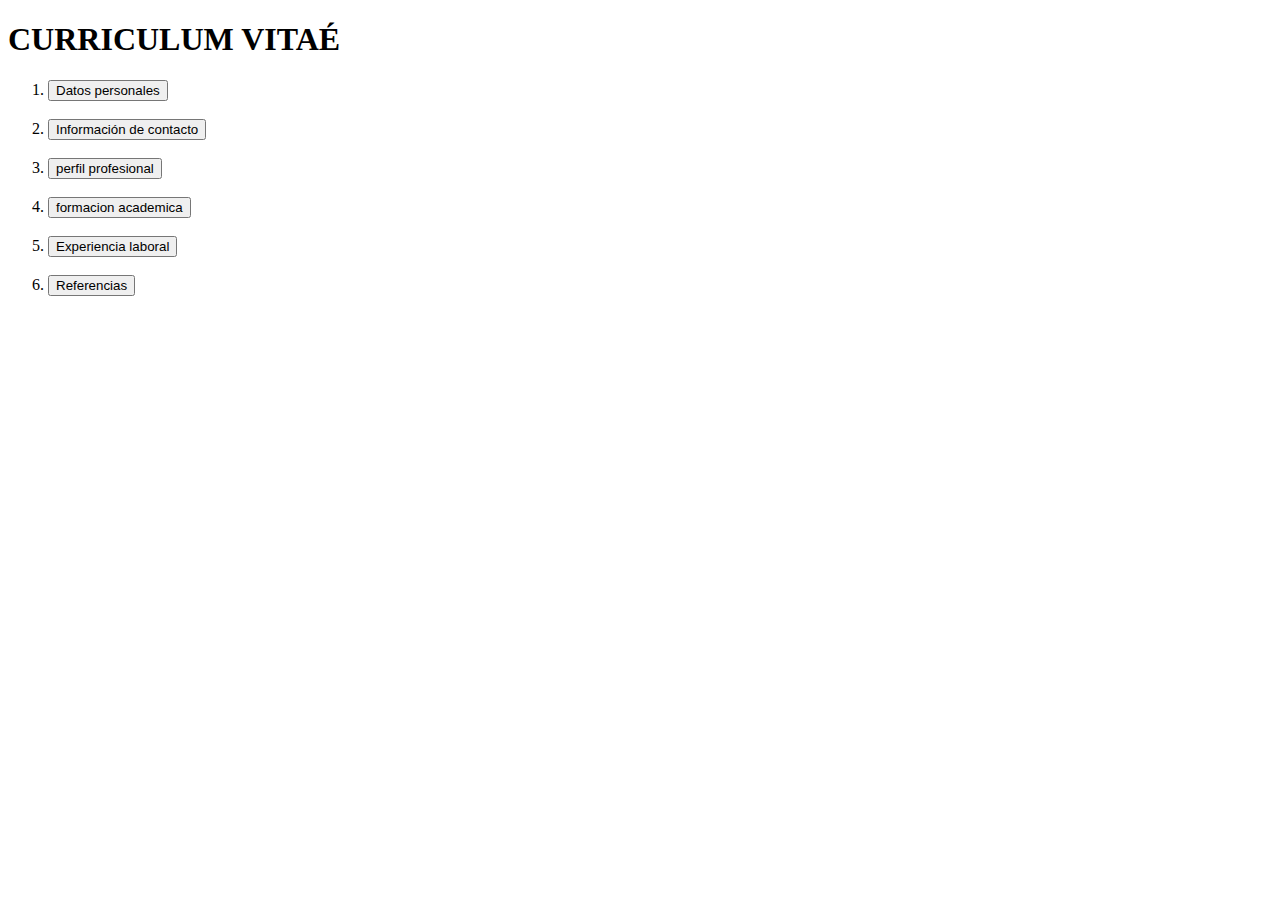
==== index.html @ f3f0a49a "Se crearon nuevas páginas" ====
<!DOCTYPE html>
<html lang="en">
<head>
    <meta charset="UTF-8">
    <meta name="viewport" content="width=device-width, initial-scale=1.0">
    <title>ACTIVIDAD PRACTICA</title>
    <link rel="stylesheet" href="css/style.css">
</head>
    <body>
        <h1>CURRICULUM VITAÉ</h1>
        <ol>
            <li><a href="Contenido/datos_personales.html" target="_blank"><button>Datos personales</button></a></li><br>    
            <li><a href="Contenido/informacion_de_contacto.html" target="_blank"><button>Información de contacto</button></a></li><br>
            <li><a href="Contenido/perfil_profesional.html" target="_blank"><button>perfil profesional</button></a></li><br>
            <li><a href="Contenido/formacion_academica.html" target="_blank"><button>formacion academica</button></a></li><br>
            <li><a href="Contenido/experiencia_laboral.html" target="_blank"><button>Experiencia laboral</button></a></li><br>
            <li><a href="Contenido/referencias.html" target="_blank"><button>Referencias</button></a></li>
        </ol>
    </body>
</html>
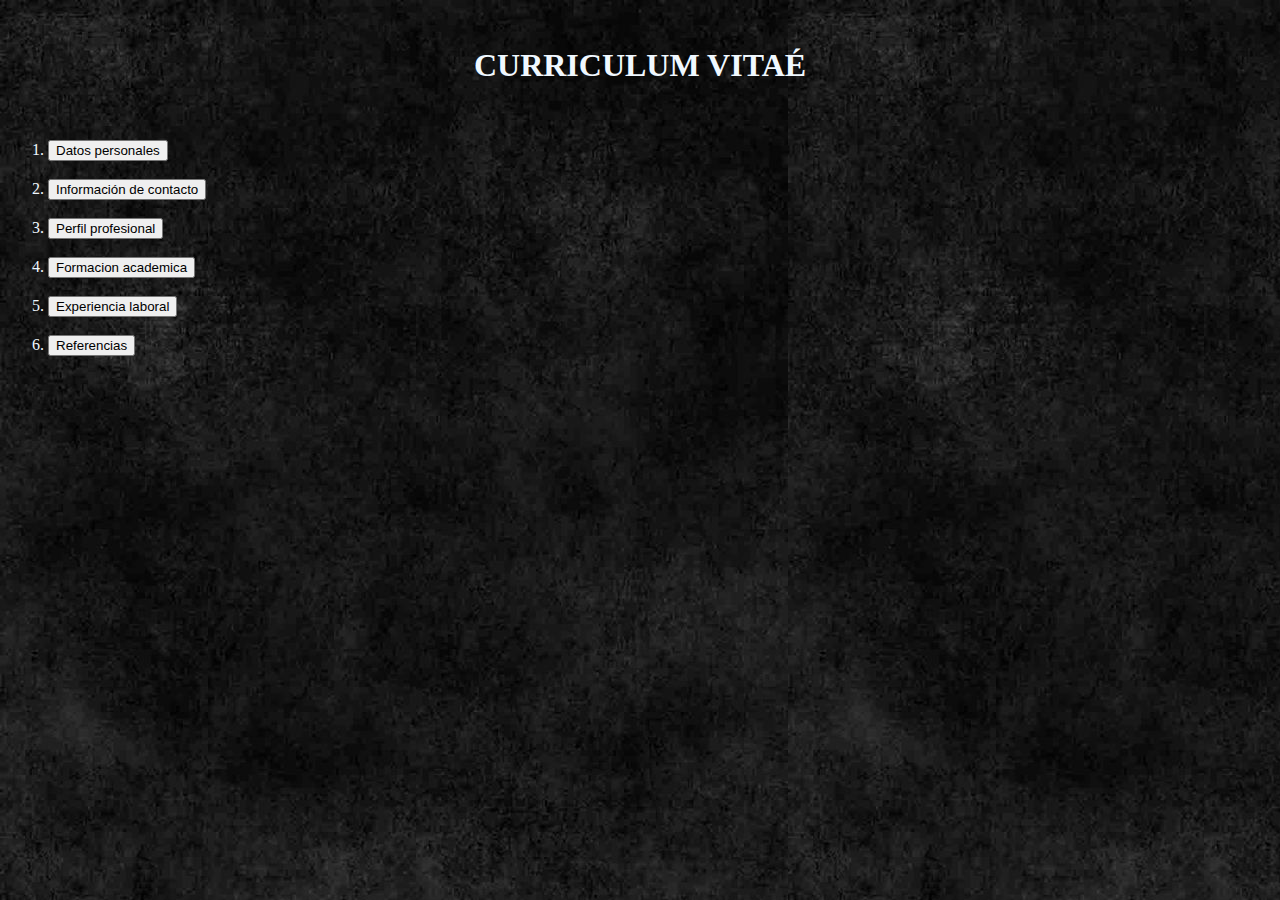
==== commit 4c0c24c7: "Se crearon todas las paginas y los ajustes en css" ====
--- a/index.html
+++ b/index.html
@@ -6,13 +6,13 @@
     <title>ACTIVIDAD PRACTICA</title>
     <link rel="stylesheet" href="css/style.css">
 </head>
-    <body>
-        <h1>CURRICULUM VITAÉ</h1>
-        <ol>
+    <body><br>
+        <h1 class="T1">CURRICULUM VITAÉ</h1><br>
+        <ol class="B1">
             <li><a href="Contenido/datos_personales.html" target="_blank"><button>Datos personales</button></a></li><br>    
             <li><a href="Contenido/informacion_de_contacto.html" target="_blank"><button>Información de contacto</button></a></li><br>
-            <li><a href="Contenido/perfil_profesional.html" target="_blank"><button>perfil profesional</button></a></li><br>
-            <li><a href="Contenido/formacion_academica.html" target="_blank"><button>formacion academica</button></a></li><br>
+            <li><a href="Contenido/perfil_profesional.html" target="_blank"><button>Perfil profesional</button></a></li><br>
+            <li><a href="Contenido/formacion_academica.html" target="_blank"><button>Formacion academica</button></a></li><br>
             <li><a href="Contenido/experiencia_laboral.html" target="_blank"><button>Experiencia laboral</button></a></li><br>
             <li><a href="Contenido/referencias.html" target="_blank"><button>Referencias</button></a></li>
         </ol>
--- a/css/style.css
+++ b/css/style.css
@@ -0,0 +1,45 @@
+*
+.P2{
+    text-align: center;
+    color: aliceblue;
+}
+
+.div-img{
+    text-align: center;
+}
+.img1{
+
+    width: 20%;
+}
+body{
+    background-image:url(../imagenes/c2c01efeffa95dfc74c32feb9303a6b0.jpg)
+}
+.T1{
+    color: aliceblue;
+    text-align: center;
+}
+.B1{
+    color: aliceblue;
+}
+.I4{
+    color: aliceblue;
+}
+.I5{
+    width: 6%;
+}
+.T3{
+    text-align: justify;
+    color: aliceblue;
+}
+.L1{
+    color: aliceblue;
+}
+.P4{
+    color: aliceblue;
+}
+.M1{
+    color: aliceblue;
+}
+.M2{
+    color: aliceblue;
+}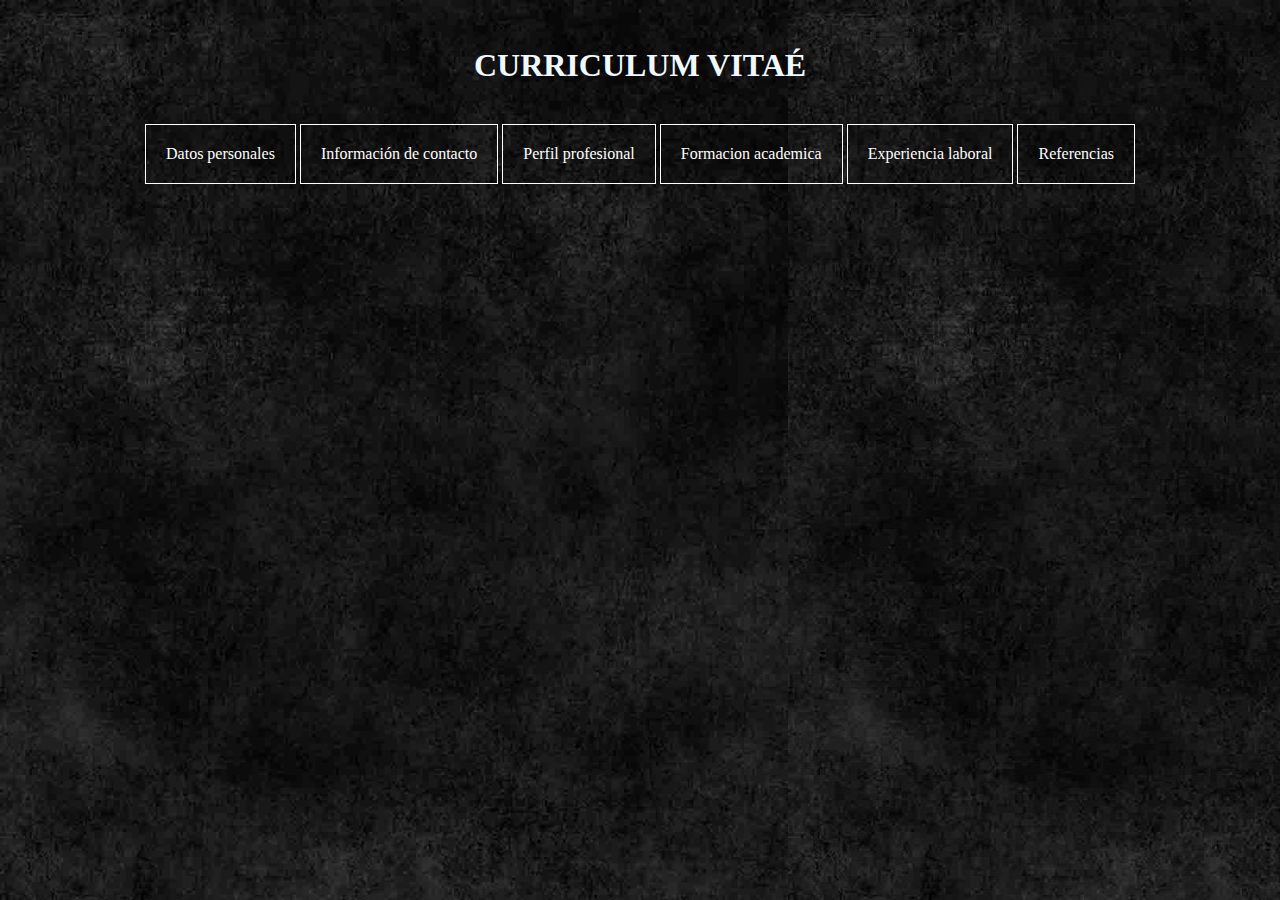
==== commit f3b1c2ec: "Actualización con new buttons" ====
--- a/index.html
+++ b/index.html
@@ -9,12 +9,12 @@
     <body><br>
         <h1 class="T1">CURRICULUM VITAÉ</h1><br>
         <ol class="B1">
-            <li><a href="Contenido/datos_personales.html" target="_blank"><button>Datos personales</button></a></li><br>    
-            <li><a href="Contenido/informacion_de_contacto.html" target="_blank"><button>Información de contacto</button></a></li><br>
-            <li><a href="Contenido/perfil_profesional.html" target="_blank"><button>Perfil profesional</button></a></li><br>
-            <li><a href="Contenido/formacion_academica.html" target="_blank"><button>Formacion academica</button></a></li><br>
-            <li><a href="Contenido/experiencia_laboral.html" target="_blank"><button>Experiencia laboral</button></a></li><br>
-            <li><a href="Contenido/referencias.html" target="_blank"><button>Referencias</button></a></li>
+            <li><a href="Contenido/datos_personales.html" target="_blank">Datos personales</a></li>
+            <li><a href="Contenido/informacion_de_contacto.html" target="_blank">Información de contacto</a></li>
+            <li><a href="Contenido/perfil_profesional.html" target="_blank">Perfil profesional</a></li>
+            <li><a href="Contenido/formacion_academica.html" target="_blank">Formacion academica</a></li>
+            <li><a href="Contenido/experiencia_laboral.html" target="_blank">Experiencia laboral</a></li>
+            <li><a href="Contenido/referencias.html" target="_blank">Referencias</a></li>
         </ol>
     </body>
 </html>--- a/css/style.css
+++ b/css/style.css
@@ -19,7 +19,32 @@
     text-align: center;
 }
 .B1{
-    color: aliceblue;
+   
+    margin: 0%;
+    list-style: none;
+    padding-left: 0%;
+    text-align: center;
+}
+.B1 li{
+    display: inline-block;
+}
+.B1 a{
+    color: #fff;
+    text-decoration: none;
+    padding: 20px 20px 20px 20px;
+    display: block;
+    border-right: 1px solid #fff;
+    border-left: 1px solid #fff;
+    border-top: 1px solid #fff;
+    border-bottom: 1px solid #fff;
+}
+.B1 a:hover{
+    background-color: #fff;
+    color: #39a900;
+}
+.B1 a:active{
+    background-color: #fff;
+    color: red;
 }
 .I4{
     color: aliceblue;
@@ -42,4 +67,7 @@
 }
 .M2{
     color: aliceblue;
+}
+.M7{
+    color: aliceblue;
 }